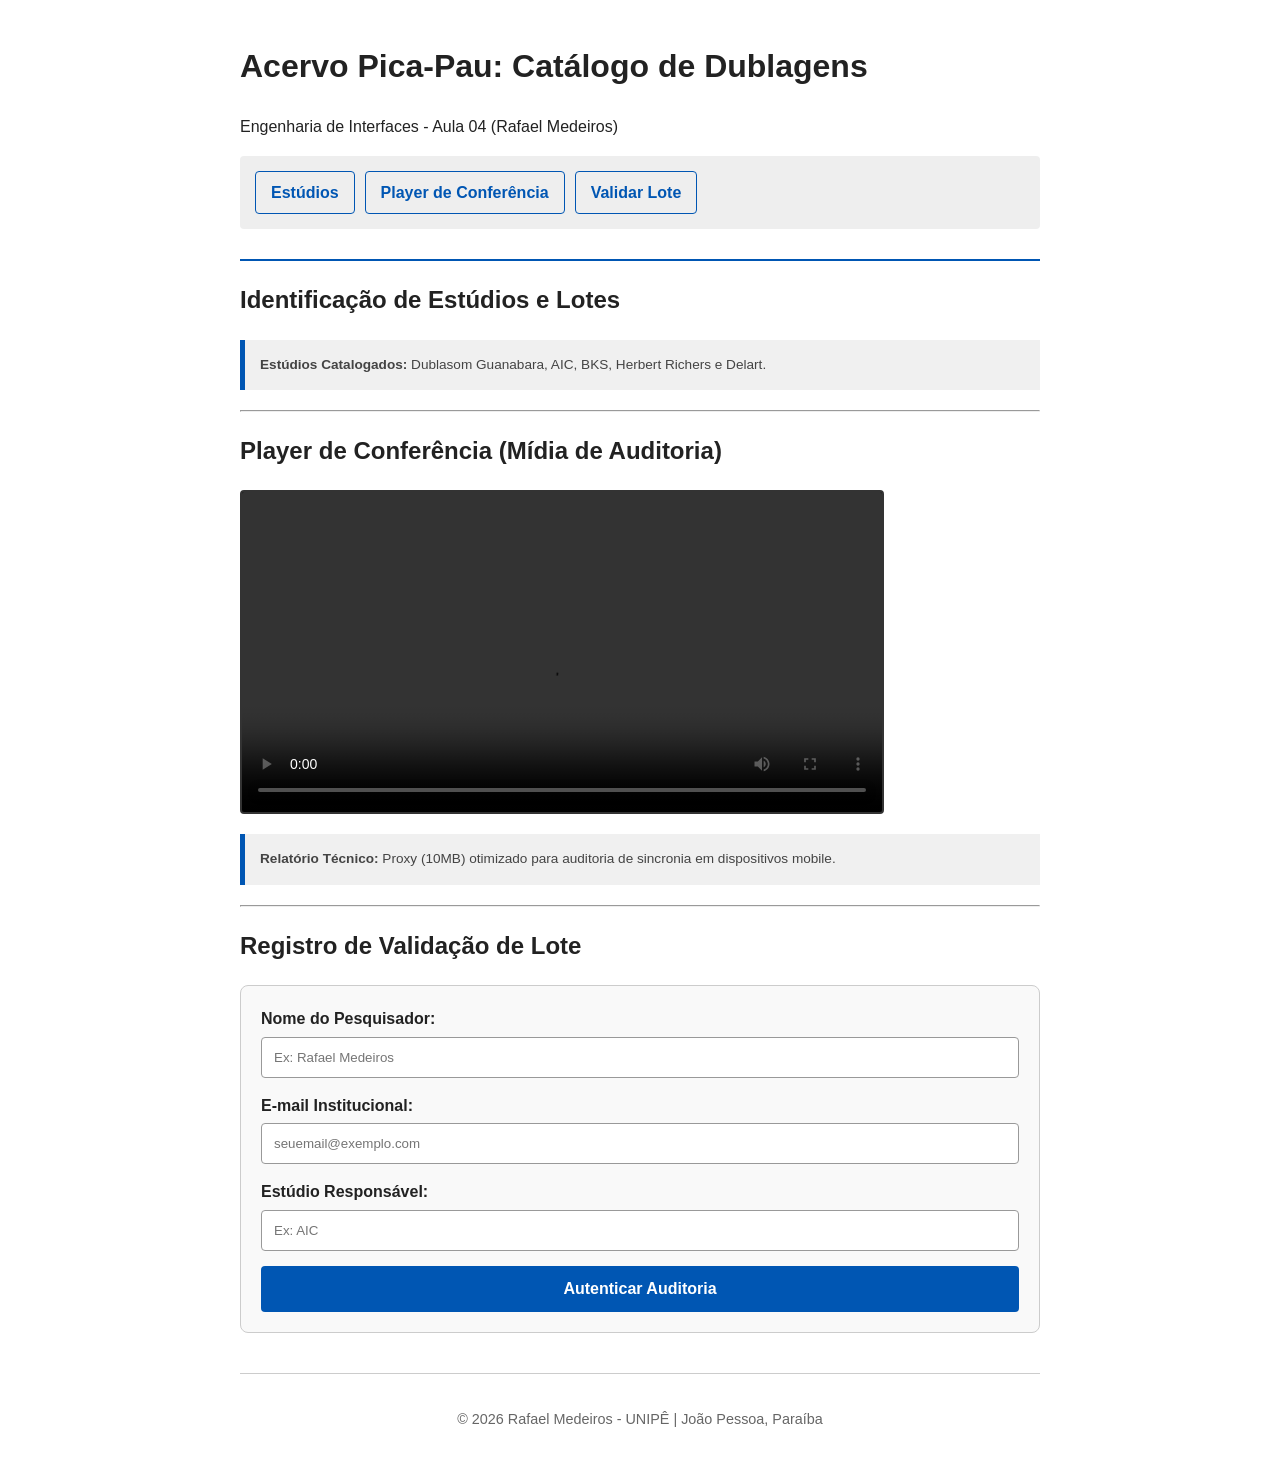
==== Aula 04/index.html @ 68f8bf0b "Add files via upload" ====
<!DOCTYPE html>
<html lang="pt-BR">
<head>
    <meta charset="UTF-8">
    <meta name="viewport" content="width=device-width, initial-scale=1.0">
    <title>Rafael Medeiros - Acervo Pica-Pau (Aula 04)</title>
    <style>
        body { font-family: sans-serif; line-height: 1.6; max-width: 800px; margin: auto; padding: 20px; background-color: #fff; color: #222; }
        header { border-bottom: 2px solid #0056b3; margin-bottom: 20px; padding-bottom: 10px; }
        nav { margin-bottom: 20px; background: #eee; padding: 15px; border-radius: 4px; display: flex; flex-wrap: wrap; gap: 10px; }
        nav a { text-decoration: none; color: #0056b3; font-weight: bold; border: 1px solid #0056b3; padding: 8px 15px; border-radius: 4px; }
        nav a:hover { background: #0056b3; color: white; }
        video { width: 100%; max-width: 640px; height: auto; border: 2px solid #333; border-radius: 4px; display: block; margin: 20px 0; background: #000; }
        .info-tecnica { font-size: 0.85em; color: #444; background: #f0f0f0; padding: 15px; border-left: 5px solid #0056b3; margin: 20px 0; line-height: 1.5; }
        form { background: #f9f9f9; padding: 20px; border-radius: 8px; border: 1px solid #ccc; margin-top: 20px; }
        label { display: block; font-weight: bold; margin-bottom: 5px; }
        input { width: 100%; padding: 12px; margin-bottom: 15px; box-sizing: border-box; border: 1px solid #999; border-radius: 4px; }
        button { background: #0056b3; color: white; padding: 14px 24px; border: none; border-radius: 4px; cursor: pointer; font-weight: bold; width: 100%; font-size: 16px; }
        footer { margin-top: 40px; font-size: 0.9em; color: #666; text-align: center; border-top: 1px solid #ccc; padding-top: 20px; }
    </style>
</head>
<body>

    <header>
        <h1>Acervo Pica-Pau: Catálogo de Dublagens</h1>
        <p>Engenharia de Interfaces - Aula 04 (Rafael Medeiros)</p>
        <nav>
            <a href="#estudios">Estúdios</a>
            <a href="#video">Player de Conferência</a>
            <a href="#registro">Validar Lote</a>
        </nav>
    </header>

    <main>
        <section id="estudios">
            <h2>Identificação de Estúdios e Lotes</h2>
            <div class="info-tecnica">
                <strong>Estúdios Catalogados:</strong> Dublasom Guanabara, AIC, BKS, Herbert Richers e Delart.
            </div>
        </section>

        <hr>

        <section id="video">
            <h2>Player de Conferência (Mídia de Auditoria)</h2>
            <video controls playsinline preload="auto">
                <source src="pica_pau_final.mp4" type="video/mp4">
            </video>
            <div class="info-tecnica">
                <strong>Relatório Técnico:</strong> Proxy (10MB) otimizado para auditoria de sincronia em dispositivos mobile.
            </div>
        </section>

        <hr>

        <section id="registro">
            <h2>Registro de Validação de Lote</h2>
            <form onsubmit="alert('Auditoria Validada com Sucesso! Relatório enviado para o e-mail informado.'); return false;">
                <div>
                    <label for="id-nome">Nome do Pesquisador:</label>
                    <input type="text" id="id-nome" name="nome" required placeholder="Ex: Rafael Medeiros">
                </div>
                <div>
                    <label for="id-email">E-mail Institucional:</label>
                    <input type="email" id="id-email" name="email" required placeholder="seuemail@exemplo.com">
                </div>
                <div>
                    <label for="id-lote">Estúdio Responsável:</label>
                    <input type="text" id="id-lote" name="lote" 
                           pattern="^(Dublasom Guanabara|AIC|BKS|Herbert Richers|Delart)$" 
                           title="Use: Dublasom Guanabara, AIC, BKS, Herbert Richers ou Delart" 
                           required placeholder="Ex: AIC">
                </div>
                <button type="submit">Autenticar Auditoria</button>
            </form>
        </section>
    </main>

    <footer>
        <p>&copy; 2026 Rafael Medeiros - UNIPÊ | João Pessoa, Paraíba</p>
    </footer>

</body>
</html>
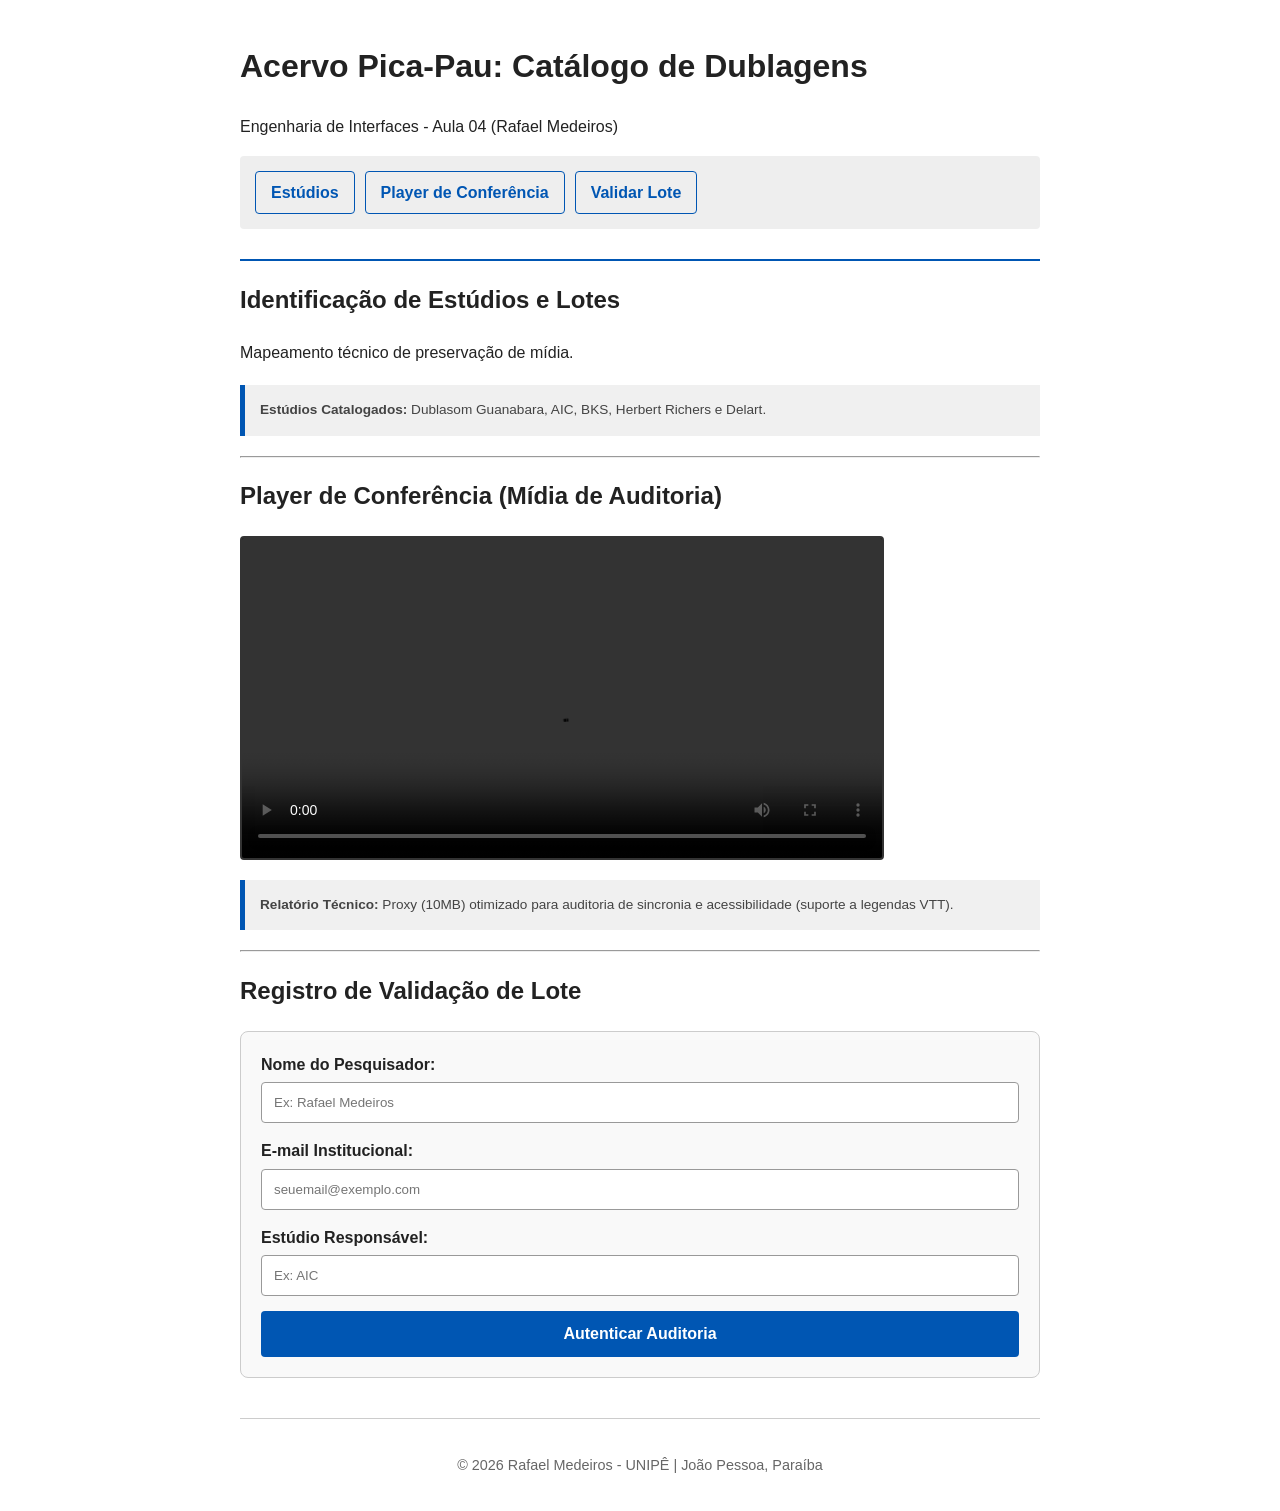
==== commit 845c0337: "Update index.html" ====
--- a/Aula 04/index.html
+++ b/Aula 04/index.html
@@ -34,6 +34,7 @@
     <main>
         <section id="estudios">
             <h2>Identificação de Estúdios e Lotes</h2>
+            <p>Mapeamento técnico de preservação de mídia.</p>
             <div class="info-tecnica">
                 <strong>Estúdios Catalogados:</strong> Dublasom Guanabara, AIC, BKS, Herbert Richers e Delart.
             </div>
@@ -45,9 +46,11 @@
             <h2>Player de Conferência (Mídia de Auditoria)</h2>
             <video controls playsinline preload="auto">
                 <source src="pica_pau_final.mp4" type="video/mp4">
+                <track kind="captions" src="legendas.vtt" srclang="pt" label="Português">
+                Seu navegador não suporta a tag de vídeo nativa.
             </video>
             <div class="info-tecnica">
-                <strong>Relatório Técnico:</strong> Proxy (10MB) otimizado para auditoria de sincronia em dispositivos mobile.
+                <strong>Relatório Técnico:</strong> Proxy (10MB) otimizado para auditoria de sincronia e acessibilidade (suporte a legendas VTT).
             </div>
         </section>
 
